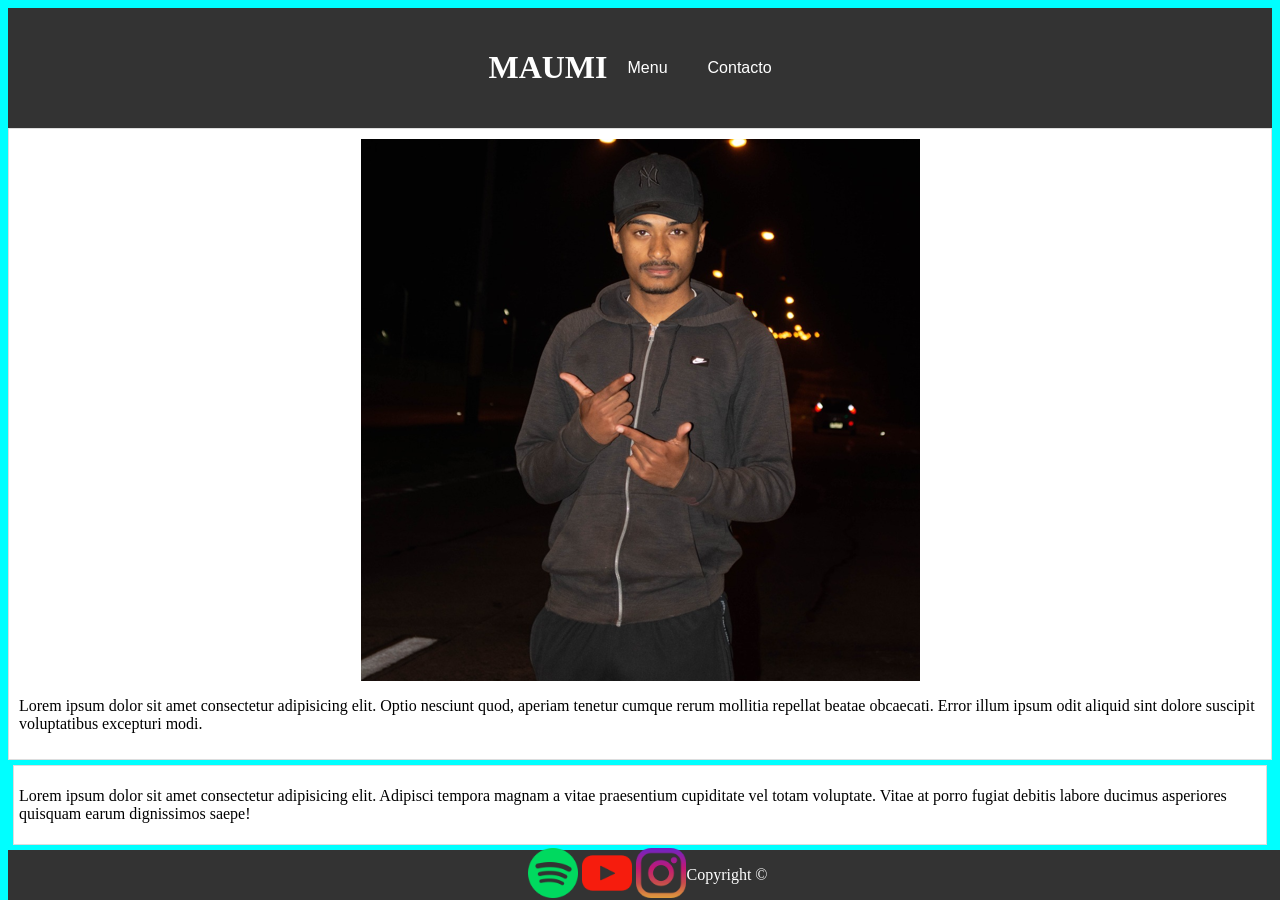
==== index.html @ 9eba709e "subiendo la segunda preentrega del proyecto" ====
<!DOCTYPE html>
<html lang="en">
<head>
    <meta charset="UTF-8">
    <meta http-equiv="X-UA-Compatible" content="IE=edge">
    <meta name="viewport" content="width=device-width, initial-scale=1.0">
    <title>SegundaPreEntrega</title>
    <link rel="stylesheet" href="css/styles.css">
</head>
<body>

<!--Encabezado-->
    <header>
        <h1>MAUMI</h1>
        <nav>
          <ul>
            <li>
              <a href="#">Menu</a>
              <ul>
                <li><a href="pages/sobremi.html">Sobre Mi</a></li>
                <li><a href="pages/futuraidea.html">Futura idea</a></li>
                <li><a href="pages/trayecto.html">Trayecto</a></li>
              </ul>
              <li><a href="pages/contacto.html"> Contacto </a></li>
            </li>
          </ul>
        </nav>
      </header>

<!-- Main -->
  <main>
    <div class="grid-container">
      <div class="grid-item">
        <img src="img/image.png" alt="Image">
        <p>Lorem ipsum dolor sit amet consectetur adipisicing elit.
             Optio nesciunt quod, aperiam tenetur cumque rerum mollitia 
             repellat beatae obcaecati. Error illum ipsum odit aliquid sint dolore suscipit voluptatibus excepturi modi.</p>
      </div>
    </div>

    <div class="flex-container">
      <div class="flex-item">
        <p>Lorem ipsum dolor sit amet consectetur adipisicing elit.
             Adipisci tempora magnam a vitae praesentium cupiditate vel totam voluptate.
              Vitae at porro fugiat debitis labore ducimus asperiores quisquam earum dignissimos saepe!</p>
      </div>
    </div>
  </main>

  <!-- Pie de pagina -->

  <footer>
    <div class="social-icons">
        <a href="https://open.spotify.com/artist/7eZ82PepGQxjeqxgEVGYm8?si=3Z8rhpN-S8eMTwVigpk1JQ" target="_blank"> <img src="img/174872.png" height="50" width="50" alt="spotify maumi"></a>
      <a href="https://www.youtube.com/@Maumito" target="_blank"> <img src="img/174883.png" height="50" width="50" alt="youtube maumi" ></a>
      <a href="https://www.instagram.com/maumipb/" target="_blank">
        <i class=" instagram "></i>
        <img src="img/174855.png" height="50" width="50" alt="instagram maumi"></a>
    </div>
    <p>Copyright &copy;</p>
  </footer>
</body>
</html>
---- css/styles.css ----
body{
    background-color: aqua;
}

/* Estilos encabezado */

header {
    display: flex;
    justify-content: center;
    align-items: center;
    background-color: #333;
    color: #fff;
    padding: 20px;
  }
  
  nav ul {
    display: flex;
    justify-content: center;
    list-style: none;
    margin: 0;
    padding: 0;
    position: relative;
  }

  nav {
    display: flex;
    justify-content: space-between;
  }

  nav h1 {
    display: flex;
    justify-content: space-between;
  }
  
  nav ul li {
    background-color: #333;
    color: #fff;
    display: inline-block;
    padding: 10px;
    position: relative;
    text-align: center;
  }
  
  nav a {
    color: #fff;
    display: block;
    padding: 10px;
    text-decoration: none;
    font-family: Arial, sans-serif;
  }
  
  nav ul ul {
    display: none;
    position: absolute;
    top: 100%;
  }
  
  nav ul li:hover > ul {
    display: inherit;
  }
  
  nav ul ul ul {
    left: 100%;
    top: 0;
  }
  
  .dropdown {
    position: relative;
    display: inline-block;
  }
  
  .dropdown-content {
    background-color: #f9f9f9;
    border: 1px solid #ddd;
    display: none;
    position: absolute;
    z-index: 1;
    font-family: Arial, sans-serif;
  }
  
  .dropdown:hover .dropdown-content {
    display: block;
  }
  
  /* Estilos Main */

  main {
    display: flex;
    flex-wrap: wrap;
    justify-content: center;
  }
  
  .grid-container {
    display: grid;
    grid-template-columns: repeat(1, 1fr);
    grid-gap: 10px;
  }
  
  .grid-item {
    background-color: #fff;
    border: 1px solid #ddd;
    display: flex;
    flex-direction: column;
    align-items: center;
    padding: 10px;
  }
  
  .flex-container {
    display: flex;
    flex-wrap: wrap;
    justify-content: center;
  }
  
  .flex-item {
    background-color: white;
    border: 1px solid #ddd;
    display: flex;
    flex-direction: column;
    align-items: center;
    padding: 5px;
    flex-basis: 100%;
    margin: 5px;
  }

  /* responsive */
  
  @media (max-width: 767px) {
    .grid-container {
      grid-template-columns: repeat(1, 1fr);
    }
  
    .flex-item {
      flex-basis: 100%;
    }
  }
  
  
  @keyframes move {
    0% {
      transform: translateX(0%);
    }
    100% {
      transform: translateX(-100%);
    }
  }

  /* Pie de pagina */

  footer {
    background-color: #333;
    color: #fff;
    display: flex;
    align-items: center;
    justify-content: center;
    height: 50px;
    bottom: 0;
    position: fixed;
    width: 100%;
  }
  
  .social-networks a {
    color: rgb(255, 0, 0);
    font-size: 20px;
    margin: 0 10px;
    text-decoration: none;
  }
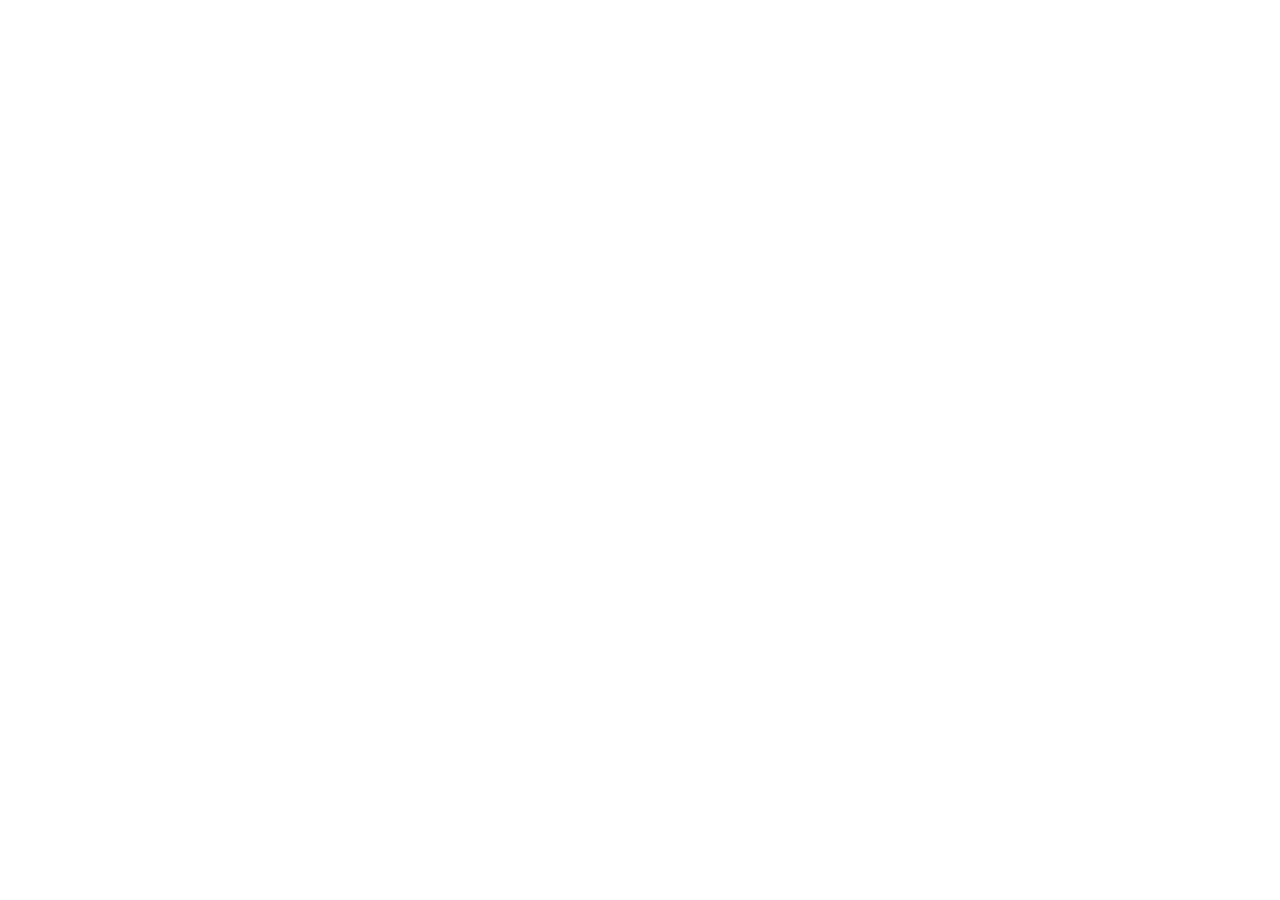
==== commit 27e19464: "PreEntrega CODERHOUSE" ====
--- a/index.html
+++ b/index.html
@@ -2,62 +2,14 @@
 <html lang="en">
 <head>
     <meta charset="UTF-8">
-    <meta http-equiv="X-UA-Compatible" content="IE=edge">
     <meta name="viewport" content="width=device-width, initial-scale=1.0">
-    <title>SegundaPreEntrega</title>
-    <link rel="stylesheet" href="css/styles.css">
+    <link rel="stylesheet" href="styles.css">
+    <title>Document</title>
 </head>
 <body>
+    
 
-<!--Encabezado-->
-    <header>
-        <h1>MAUMI</h1>
-        <nav>
-          <ul>
-            <li>
-              <a href="#">Menu</a>
-              <ul>
-                <li><a href="pages/sobremi.html">Sobre Mi</a></li>
-                <li><a href="pages/futuraidea.html">Futura idea</a></li>
-                <li><a href="pages/trayecto.html">Trayecto</a></li>
-              </ul>
-              <li><a href="pages/contacto.html"> Contacto </a></li>
-            </li>
-          </ul>
-        </nav>
-      </header>
 
-<!-- Main -->
-  <main>
-    <div class="grid-container">
-      <div class="grid-item">
-        <img src="img/image.png" alt="Image">
-        <p>Lorem ipsum dolor sit amet consectetur adipisicing elit.
-             Optio nesciunt quod, aperiam tenetur cumque rerum mollitia 
-             repellat beatae obcaecati. Error illum ipsum odit aliquid sint dolore suscipit voluptatibus excepturi modi.</p>
-      </div>
-    </div>
-
-    <div class="flex-container">
-      <div class="flex-item">
-        <p>Lorem ipsum dolor sit amet consectetur adipisicing elit.
-             Adipisci tempora magnam a vitae praesentium cupiditate vel totam voluptate.
-              Vitae at porro fugiat debitis labore ducimus asperiores quisquam earum dignissimos saepe!</p>
-      </div>
-    </div>
-  </main>
-
-  <!-- Pie de pagina -->
-
-  <footer>
-    <div class="social-icons">
-        <a href="https://open.spotify.com/artist/7eZ82PepGQxjeqxgEVGYm8?si=3Z8rhpN-S8eMTwVigpk1JQ" target="_blank"> <img src="img/174872.png" height="50" width="50" alt="spotify maumi"></a>
-      <a href="https://www.youtube.com/@Maumito" target="_blank"> <img src="img/174883.png" height="50" width="50" alt="youtube maumi" ></a>
-      <a href="https://www.instagram.com/maumipb/" target="_blank">
-        <i class=" instagram "></i>
-        <img src="img/174855.png" height="50" width="50" alt="instagram maumi"></a>
-    </div>
-    <p>Copyright &copy;</p>
-  </footer>
+    <script src="main.js"></script>
 </body>
 </html>
